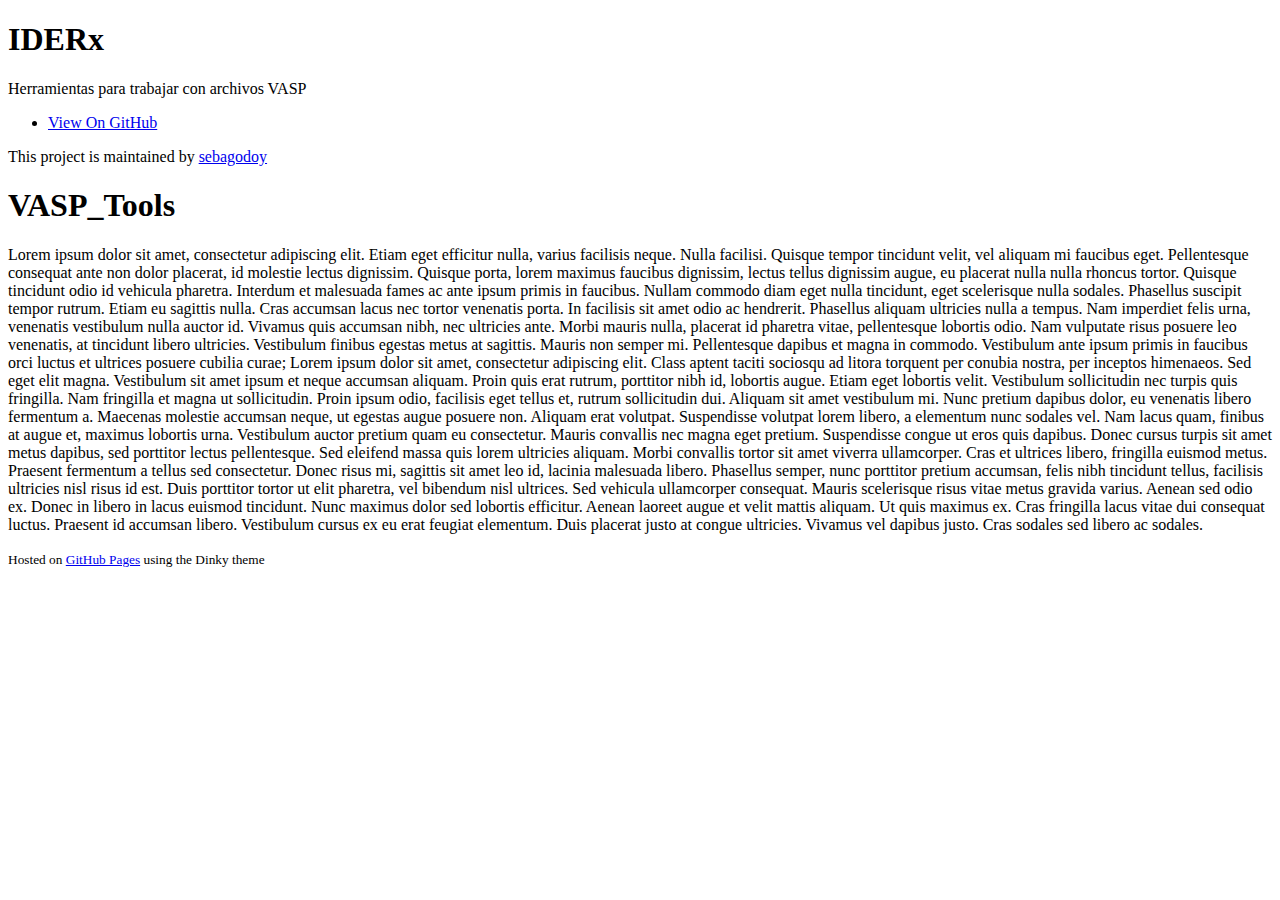
==== index.html @ 29c9e948 "Move index.html" ====
<!doctype html>
<html lang="en-US">
  <head>
    <meta charset="utf-8">
    <meta http-equiv="X-UA-Compatible" content="IE=edge">

<!-- Begin Jekyll SEO tag v2.6.1 -->
<title>VASP_Tools | IDERx</title>
<meta name="generator" content="Jekyll v3.9.0" />
<meta property="og:title" content="VASP_Tools" />
<meta property="og:locale" content="en_US" />
<meta name="description" content="Herramientas para trabajar con archivos VASP" />
<meta property="og:description" content="Herramientas para trabajar con archivos VASP" />
<link rel="canonical" href="https://sebagodoy.github.io/IDERx/" />
<meta property="og:url" content="https://sebagodoy.github.io/IDERx/" />
<meta property="og:site_name" content="IDERx" />
<script type="application/ld+json">
{"@type":"WebSite","headline":"VASP_Tools","url":"https://sebagodoy.github.io/IDERx/","description":"Herramientas para trabajar con archivos VASP","name":"IDERx","@context":"https://schema.org"}</script>
<!-- End Jekyll SEO tag -->

    <link rel="stylesheet" href="/IDERx/assets/css/style.css?v=09204b73da58defc92ed78d5748f68ccb7d13dcb">
    <script src="/IDERx/assets/js/scale.fix.js"></script>
    <meta name="viewport" content="width=device-width, initial-scale=1, user-scalable=no">
    <!--[if lt IE 9]>
    <script src="//html5shiv.googlecode.com/svn/trunk/html5.js"></script>
    <![endif]-->
  </head>
  <body>
    <div class="wrapper">
      <header>
        <h1 class="header">IDERx</h1>
        <p class="header">Herramientas para trabajar con archivos VASP</p>

        <ul>
          
          <li><a class="buttons github" href="https://github.com/sebagodoy/IDERx">View On GitHub</a></li>
        </ul>

        
          <p class="header">This project is maintained by <a class="header name" href="https://github.com/sebagodoy">sebagodoy</a></p>
        

        
      </header>

      <section>
        <h1 id="vasp_tools">VASP_Tools</h1>
<p>


Lorem ipsum dolor sit amet, consectetur adipiscing elit. Etiam eget efficitur nulla, varius facilisis neque. Nulla facilisi. Quisque tempor tincidunt velit, vel aliquam mi faucibus eget. Pellentesque consequat ante non dolor placerat, id molestie lectus dignissim. Quisque porta, lorem maximus faucibus dignissim, lectus tellus dignissim augue, eu placerat nulla nulla rhoncus tortor. Quisque tincidunt odio id vehicula pharetra. Interdum et malesuada fames ac ante ipsum primis in faucibus. Nullam commodo diam eget nulla tincidunt, eget scelerisque nulla sodales. Phasellus suscipit tempor rutrum. Etiam eu sagittis nulla. Cras accumsan lacus nec tortor venenatis porta. In facilisis sit amet odio ac hendrerit. Phasellus aliquam ultricies nulla a tempus. Nam imperdiet felis urna, venenatis vestibulum nulla auctor id.

Vivamus quis accumsan nibh, nec ultricies ante. Morbi mauris nulla, placerat id pharetra vitae, pellentesque lobortis odio. Nam vulputate risus posuere leo venenatis, at tincidunt libero ultricies. Vestibulum finibus egestas metus at sagittis. Mauris non semper mi. Pellentesque dapibus et magna in commodo. Vestibulum ante ipsum primis in faucibus orci luctus et ultrices posuere cubilia curae; Lorem ipsum dolor sit amet, consectetur adipiscing elit. Class aptent taciti sociosqu ad litora torquent per conubia nostra, per inceptos himenaeos. Sed eget elit magna. Vestibulum sit amet ipsum et neque accumsan aliquam. Proin quis erat rutrum, porttitor nibh id, lobortis augue. Etiam eget lobortis velit.

Vestibulum sollicitudin nec turpis quis fringilla. Nam fringilla et magna ut sollicitudin. Proin ipsum odio, facilisis eget tellus et, rutrum sollicitudin dui. Aliquam sit amet vestibulum mi. Nunc pretium dapibus dolor, eu venenatis libero fermentum a. Maecenas molestie accumsan neque, ut egestas augue posuere non. Aliquam erat volutpat. Suspendisse volutpat lorem libero, a elementum nunc sodales vel. Nam lacus quam, finibus at augue et, maximus lobortis urna. Vestibulum auctor pretium quam eu consectetur. Mauris convallis nec magna eget pretium.

Suspendisse congue ut eros quis dapibus. Donec cursus turpis sit amet metus dapibus, sed porttitor lectus pellentesque. Sed eleifend massa quis lorem ultricies aliquam. Morbi convallis tortor sit amet viverra ullamcorper. Cras et ultrices libero, fringilla euismod metus. Praesent fermentum a tellus sed consectetur. Donec risus mi, sagittis sit amet leo id, lacinia malesuada libero. Phasellus semper, nunc porttitor pretium accumsan, felis nibh tincidunt tellus, facilisis ultricies nisl risus id est. Duis porttitor tortor ut elit pharetra, vel bibendum nisl ultrices. Sed vehicula ullamcorper consequat. Mauris scelerisque risus vitae metus gravida varius. Aenean sed odio ex. Donec in libero in lacus euismod tincidunt. Nunc maximus dolor sed lobortis efficitur. Aenean laoreet augue et velit mattis aliquam.

Ut quis maximus ex. Cras fringilla lacus vitae dui consequat luctus. Praesent id accumsan libero. Vestibulum cursus ex eu erat feugiat elementum. Duis placerat justo at congue ultricies. Vivamus vel dapibus justo. Cras sodales sed libero ac sodales.         
</p>

      </section>

      <footer>
        <p><small>Hosted on <a href="https://pages.github.com">GitHub Pages</a> using the Dinky theme</small></p>
      </footer>
    </div>
    <!--[if !IE]><script>fixScale(document);</script><![endif]-->
    
  </body>
</html>
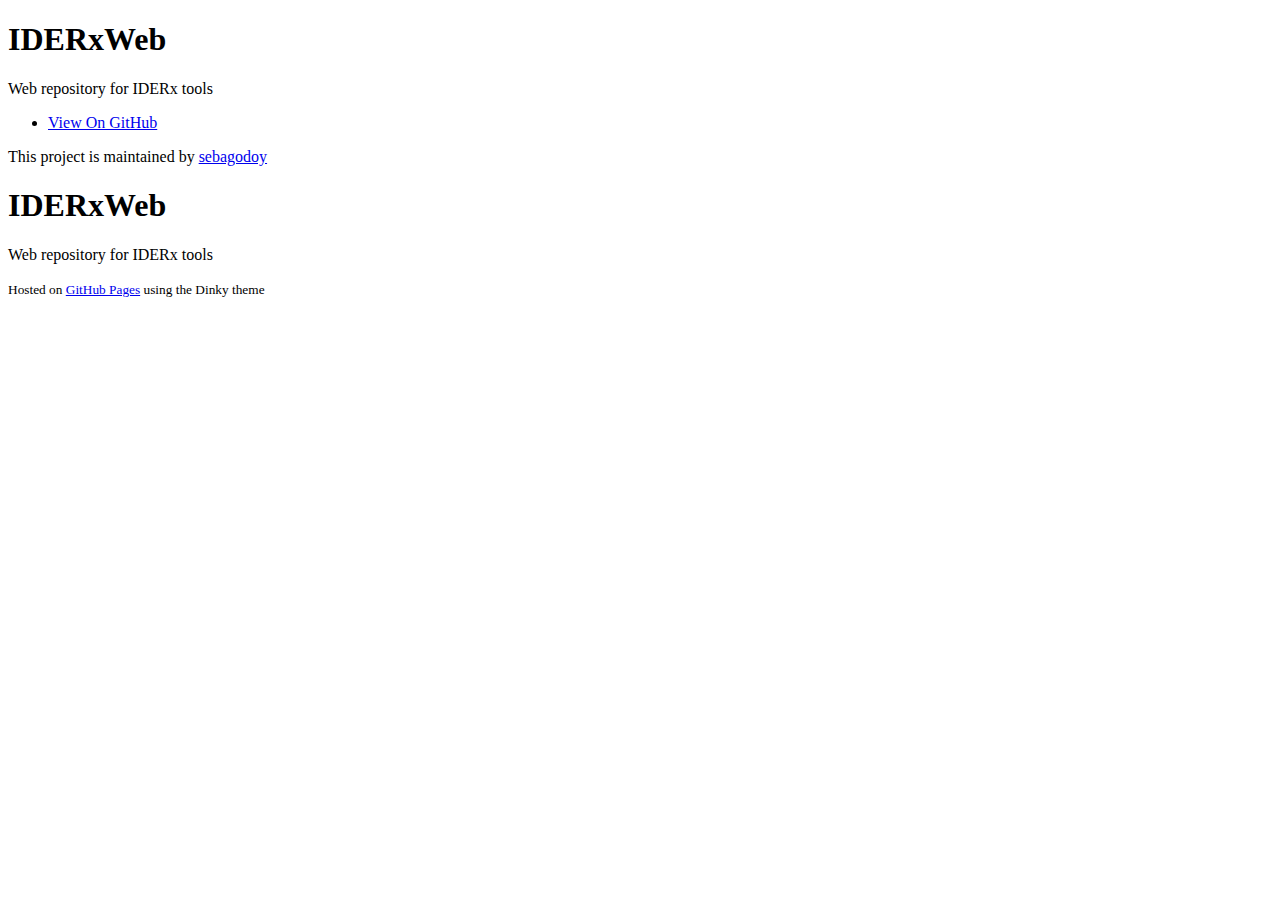
==== commit b605eefe: "Create index.html" ====
--- a/index.html
+++ b/index.html
@@ -5,21 +5,21 @@
     <meta http-equiv="X-UA-Compatible" content="IE=edge">
 
 <!-- Begin Jekyll SEO tag v2.6.1 -->
-<title>VASP_Tools | IDERx</title>
+<title>IDERxWeb | Web repository for IDERx tools</title>
 <meta name="generator" content="Jekyll v3.9.0" />
-<meta property="og:title" content="VASP_Tools" />
+<meta property="og:title" content="IDERxWeb" />
 <meta property="og:locale" content="en_US" />
-<meta name="description" content="Herramientas para trabajar con archivos VASP" />
-<meta property="og:description" content="Herramientas para trabajar con archivos VASP" />
-<link rel="canonical" href="https://sebagodoy.github.io/IDERx/" />
-<meta property="og:url" content="https://sebagodoy.github.io/IDERx/" />
-<meta property="og:site_name" content="IDERx" />
+<meta name="description" content="Web repository for IDERx tools" />
+<meta property="og:description" content="Web repository for IDERx tools" />
+<link rel="canonical" href="https://sebagodoy.github.io/IDERxWeb/" />
+<meta property="og:url" content="https://sebagodoy.github.io/IDERxWeb/" />
+<meta property="og:site_name" content="IDERxWeb" />
 <script type="application/ld+json">
-{"@type":"WebSite","headline":"VASP_Tools","url":"https://sebagodoy.github.io/IDERx/","description":"Herramientas para trabajar con archivos VASP","name":"IDERx","@context":"https://schema.org"}</script>
+{"@type":"WebSite","headline":"IDERxWeb","url":"https://sebagodoy.github.io/IDERxWeb/","description":"Web repository for IDERx tools","name":"IDERxWeb","@context":"https://schema.org"}</script>
 <!-- End Jekyll SEO tag -->
 
-    <link rel="stylesheet" href="/IDERx/assets/css/style.css?v=09204b73da58defc92ed78d5748f68ccb7d13dcb">
-    <script src="/IDERx/assets/js/scale.fix.js"></script>
+    <link rel="stylesheet" href="/IDERxWeb/assets/css/style.css?v=961e7e7598b789c620fd3403e69750429f136f9b">
+    <script src="/IDERxWeb/assets/js/scale.fix.js"></script>
     <meta name="viewport" content="width=device-width, initial-scale=1, user-scalable=no">
     <!--[if lt IE 9]>
     <script src="//html5shiv.googlecode.com/svn/trunk/html5.js"></script>
@@ -28,12 +28,12 @@
   <body>
     <div class="wrapper">
       <header>
-        <h1 class="header">IDERx</h1>
-        <p class="header">Herramientas para trabajar con archivos VASP</p>
+        <h1 class="header">IDERxWeb</h1>
+        <p class="header">Web repository for IDERx tools</p>
 
         <ul>
           
-          <li><a class="buttons github" href="https://github.com/sebagodoy/IDERx">View On GitHub</a></li>
+          <li><a class="buttons github" href="https://github.com/sebagodoy/IDERxWeb">View On GitHub</a></li>
         </ul>
 
         
@@ -44,20 +44,8 @@
       </header>
 
       <section>
-        <h1 id="vasp_tools">VASP_Tools</h1>
-<p>
-
-
-Lorem ipsum dolor sit amet, consectetur adipiscing elit. Etiam eget efficitur nulla, varius facilisis neque. Nulla facilisi. Quisque tempor tincidunt velit, vel aliquam mi faucibus eget. Pellentesque consequat ante non dolor placerat, id molestie lectus dignissim. Quisque porta, lorem maximus faucibus dignissim, lectus tellus dignissim augue, eu placerat nulla nulla rhoncus tortor. Quisque tincidunt odio id vehicula pharetra. Interdum et malesuada fames ac ante ipsum primis in faucibus. Nullam commodo diam eget nulla tincidunt, eget scelerisque nulla sodales. Phasellus suscipit tempor rutrum. Etiam eu sagittis nulla. Cras accumsan lacus nec tortor venenatis porta. In facilisis sit amet odio ac hendrerit. Phasellus aliquam ultricies nulla a tempus. Nam imperdiet felis urna, venenatis vestibulum nulla auctor id.
-
-Vivamus quis accumsan nibh, nec ultricies ante. Morbi mauris nulla, placerat id pharetra vitae, pellentesque lobortis odio. Nam vulputate risus posuere leo venenatis, at tincidunt libero ultricies. Vestibulum finibus egestas metus at sagittis. Mauris non semper mi. Pellentesque dapibus et magna in commodo. Vestibulum ante ipsum primis in faucibus orci luctus et ultrices posuere cubilia curae; Lorem ipsum dolor sit amet, consectetur adipiscing elit. Class aptent taciti sociosqu ad litora torquent per conubia nostra, per inceptos himenaeos. Sed eget elit magna. Vestibulum sit amet ipsum et neque accumsan aliquam. Proin quis erat rutrum, porttitor nibh id, lobortis augue. Etiam eget lobortis velit.
-
-Vestibulum sollicitudin nec turpis quis fringilla. Nam fringilla et magna ut sollicitudin. Proin ipsum odio, facilisis eget tellus et, rutrum sollicitudin dui. Aliquam sit amet vestibulum mi. Nunc pretium dapibus dolor, eu venenatis libero fermentum a. Maecenas molestie accumsan neque, ut egestas augue posuere non. Aliquam erat volutpat. Suspendisse volutpat lorem libero, a elementum nunc sodales vel. Nam lacus quam, finibus at augue et, maximus lobortis urna. Vestibulum auctor pretium quam eu consectetur. Mauris convallis nec magna eget pretium.
-
-Suspendisse congue ut eros quis dapibus. Donec cursus turpis sit amet metus dapibus, sed porttitor lectus pellentesque. Sed eleifend massa quis lorem ultricies aliquam. Morbi convallis tortor sit amet viverra ullamcorper. Cras et ultrices libero, fringilla euismod metus. Praesent fermentum a tellus sed consectetur. Donec risus mi, sagittis sit amet leo id, lacinia malesuada libero. Phasellus semper, nunc porttitor pretium accumsan, felis nibh tincidunt tellus, facilisis ultricies nisl risus id est. Duis porttitor tortor ut elit pharetra, vel bibendum nisl ultrices. Sed vehicula ullamcorper consequat. Mauris scelerisque risus vitae metus gravida varius. Aenean sed odio ex. Donec in libero in lacus euismod tincidunt. Nunc maximus dolor sed lobortis efficitur. Aenean laoreet augue et velit mattis aliquam.
-
-Ut quis maximus ex. Cras fringilla lacus vitae dui consequat luctus. Praesent id accumsan libero. Vestibulum cursus ex eu erat feugiat elementum. Duis placerat justo at congue ultricies. Vivamus vel dapibus justo. Cras sodales sed libero ac sodales.         
-</p>
+        <h1 id="iderxweb">IDERxWeb</h1>
+<p>Web repository for IDERx tools</p>
 
       </section>
 
@@ -69,4 +57,3 @@
     
   </body>
 </html>
-
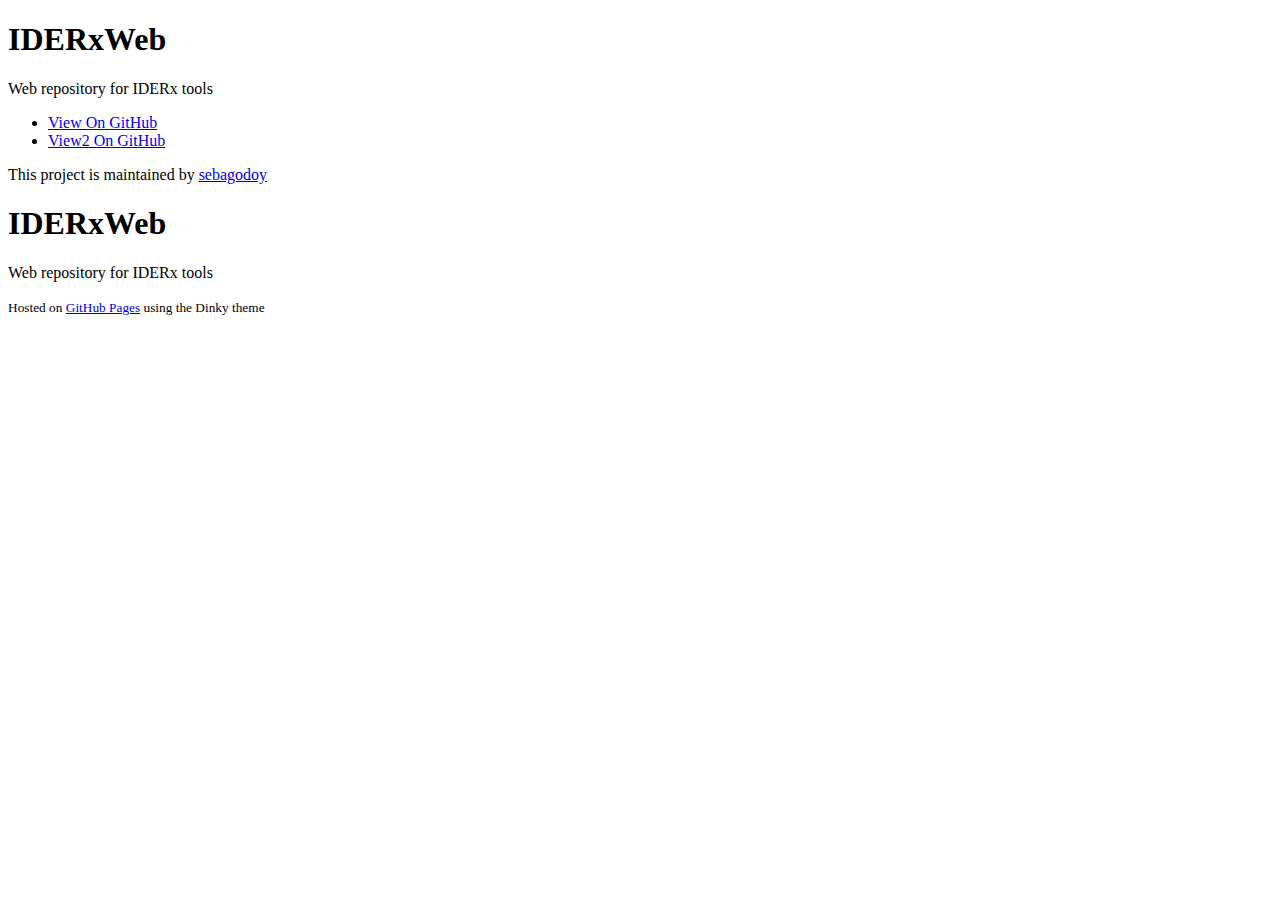
==== commit 27a952b3: "WebFiles" ====
--- a/index.html
+++ b/index.html
@@ -34,6 +34,7 @@
         <ul>
           
           <li><a class="buttons github" href="https://github.com/sebagodoy/IDERxWeb">View On GitHub</a></li>
+          <li><a class="buttons github" href="https://github.com/sebagodoy/IDERxWeb">View2 On GitHub</a></li>
         </ul>
 
         
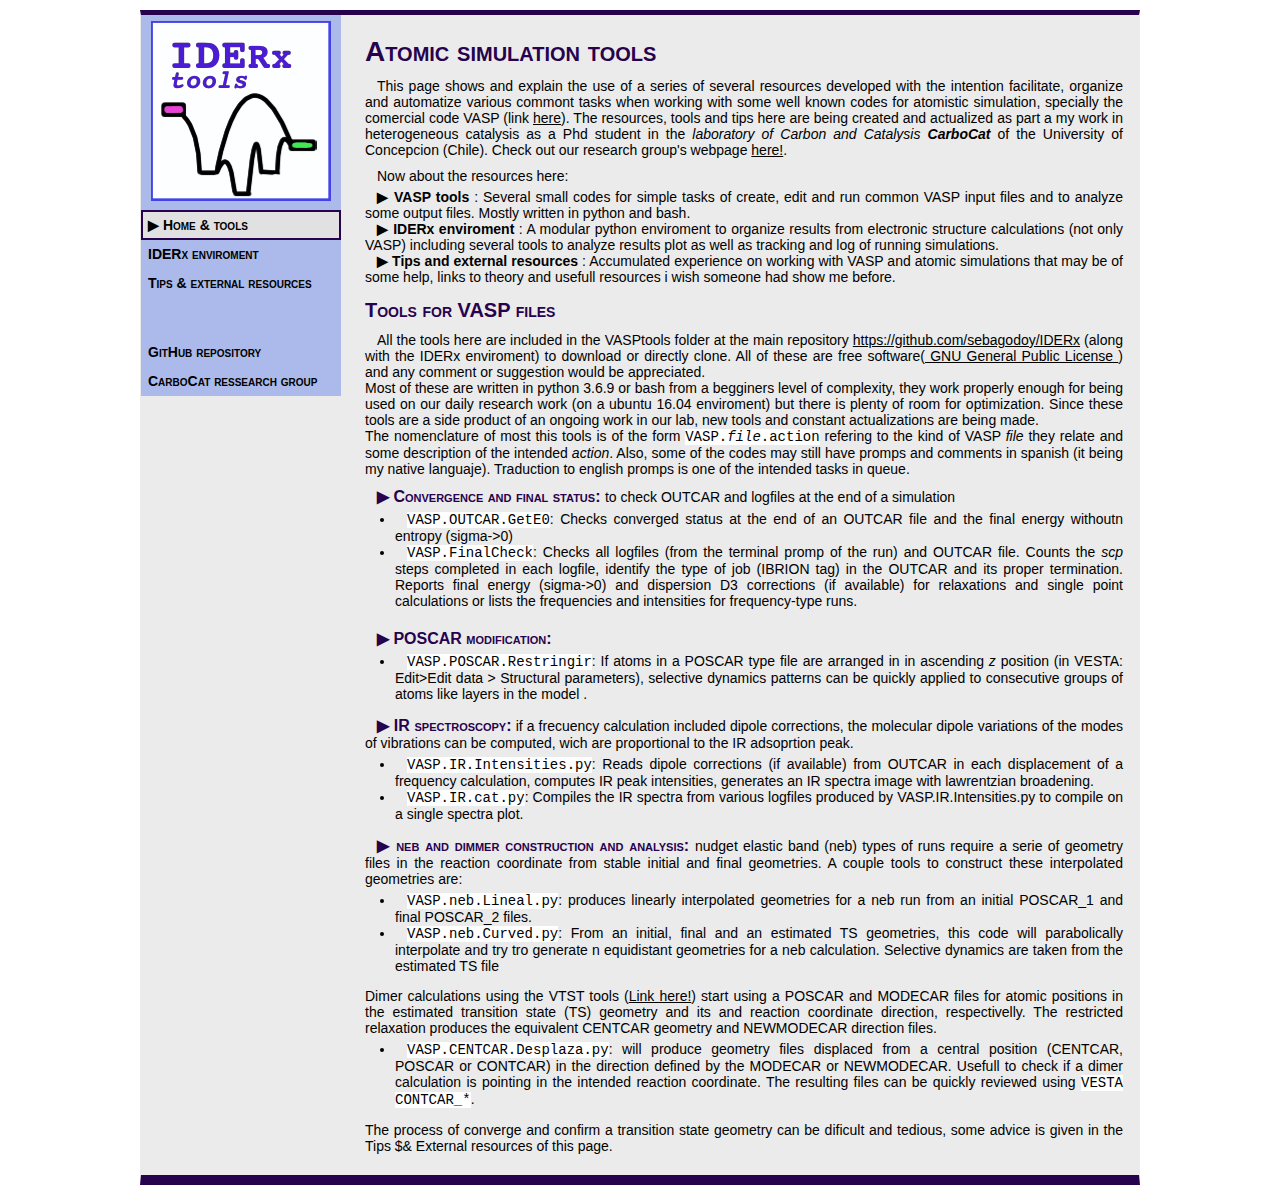
==== commit ec58296d: "WEbPage progress" ====
--- a/index.html
+++ b/index.html
@@ -1,60 +1,142 @@
-<!doctype html>
-<html lang="en-US">
-  <head>
-    <meta charset="utf-8">
-    <meta http-equiv="X-UA-Compatible" content="IE=edge">
+<head>
+   <link rel="stylesheet" type="text/css" href="./WebFiles/style.css">
+</head>
 
-<!-- Begin Jekyll SEO tag v2.6.1 -->
-<title>IDERxWeb | Web repository for IDERx tools</title>
-<meta name="generator" content="Jekyll v3.9.0" />
-<meta property="og:title" content="IDERxWeb" />
-<meta property="og:locale" content="en_US" />
-<meta name="description" content="Web repository for IDERx tools" />
-<meta property="og:description" content="Web repository for IDERx tools" />
-<link rel="canonical" href="https://sebagodoy.github.io/IDERxWeb/" />
-<meta property="og:url" content="https://sebagodoy.github.io/IDERxWeb/" />
-<meta property="og:site_name" content="IDERxWeb" />
-<script type="application/ld+json">
-{"@type":"WebSite","headline":"IDERxWeb","url":"https://sebagodoy.github.io/IDERxWeb/","description":"Web repository for IDERx tools","name":"IDERxWeb","@context":"https://schema.org"}</script>
-<!-- End Jekyll SEO tag -->
+<body>
+   <div class="header">
+       <div class="LateralBox">
+           <img src="./WebFiles/Logo.png" alt="My own project logo" style="margin-bottom:10px">
+           <div class="ThisLateralList">&#x25B6 Home & tools</div>
+           <div class="LateralList">IDERx enviroment</div>
+           <a href="./WebFiles/TnR.html"><div class="LateralList">Tips & external resources</div></a>
 
-    <link rel="stylesheet" href="/IDERxWeb/assets/css/style.css?v=961e7e7598b789c620fd3403e69750429f136f9b">
-    <script src="/IDERxWeb/assets/js/scale.fix.js"></script>
-    <meta name="viewport" content="width=device-width, initial-scale=1, user-scalable=no">
-    <!--[if lt IE 9]>
-    <script src="//html5shiv.googlecode.com/svn/trunk/html5.js"></script>
-    <![endif]-->
-  </head>
-  <body>
-    <div class="wrapper">
-      <header>
-        <h1 class="header">IDERxWeb</h1>
-        <p class="header">Web repository for IDERx tools</p>
 
-        <ul>
-          
-          <li><a class="buttons github" href="https://github.com/sebagodoy/IDERxWeb">View On GitHub</a></li>
-          <li><a class="buttons github" href="https://github.com/sebagodoy/IDERxWeb">View2 On GitHub</a></li>
-        </ul>
+           <div style="margin-bottom:40px"></div>
+           <a href="https://github.com/sebagodoy/IDERx"><div class="LateralList">GitHub repository</div></a>
+           <a href="https://sites.google.com/view/carbocatudec"><div class="LateralList">CarboCat ressearch group</div></a>
+       </div>
 
-        
-          <p class="header">This project is maintained by <a class="header name" href="https://github.com/sebagodoy">sebagodoy</a></p>
-        
 
-        
-      </header>
 
-      <section>
-        <h1 id="iderxweb">IDERxWeb</h1>
-<p>Web repository for IDERx tools</p>
+        <div class="content"><!-- block interno -->
 
-      </section>
 
-      <footer>
-        <p><small>Hosted on <a href="https://pages.github.com">GitHub Pages</a> using the Dinky theme</small></p>
-      </footer>
-    </div>
-    <!--[if !IE]><script>fixScale(document);</script><![endif]-->
-    
-  </body>
-</html>
+        <h1>Atomic simulation tools</h1>
+
+            <div class="text">
+                This page shows and explain the use of a series of several resources developed with the intention facilitate, organize and automatize
+                various commont tasks when working with some well known codes for atomistic simulation, specially the comercial code VASP
+                (link <u><a href="https://www.vasp.at/">here</a></u>).
+                The resources, tools and tips here are being created and actualized as part a my work in heterogeneous catalysis as a Phd student in
+                the <i>laboratory of Carbon and Catalysis <b>CarboCat</b></i> of the University of Concepcion (Chile). Check out our research group's
+                webpage <u><a href="https://sites.google.com/view/carbocatudec"> here!</a></u>.
+            </div>
+
+            <div class="text">
+                Now about the resources here:
+                <ul style="list-style-type:none; padding:0px; margin-top:5px">
+                    <li><b><a href="#VASPtools">&#x25B6 VASP tools</a></b>
+                        : Several small codes for simple tasks of create, edit and run common VASP input files
+                        and to analyze some output files. Mostly written in python and bash.
+                    </li>
+                    <li><b><a href="#IDERx">&#x25B6 IDERx enviroment</a></b>
+                        : A modular python enviroment to organize results from electronic structure
+                        calculations (not only VASP) including several tools to analyze results plot as well as tracking and log of running simulations.
+                    </li>
+                    <li><b><a href="./WebFiles/TnR.html">&#x25B6 Tips and external resources</a></b>
+                        : Accumulated experience on working with VASP and atomic simulations that may be of some help,
+                        links to theory and usefull resources i wish someone had show me before.
+                    </li>
+                </ul>
+            </div>
+
+
+
+
+        <h2>Tools for VASP files</h2>
+            <div class="text">
+                All the tools here are included in the VASPtools folder at the main repository
+                <u><a href="https://github.com/sebagodoy/IDERx">https://github.com/sebagodoy/IDERx</a></u> (along with the IDERx enviroment) to download or directly clone.
+                All of these are free software(<u><a href="http://www.gnu.org/licenses/"> GNU General Public License </a></u>) and any comment or suggestion
+                would be appreciated.
+                <br>
+                Most of these are written in python 3.6.9 or bash from a begginers level of complexity, they work properly enough for being used
+                on our daily research work (on a ubuntu 16.04 enviroment) but there is plenty of room for optimization. Since these tools are a side
+                product of an ongoing work in our lab, new tools and constant actualizations are being made.
+                <br>
+                The nomenclature of most this tools is of the form <code>VASP.<i>file</i>.<a>action</a></code> refering to the kind of VASP
+                <i>file</i> they relate and some description of the intended <i>action</i>. Also, some of the codes may still have promps and comments
+                in spanish (it being my native languaje). Traduction to english promps is one of the intended tasks in queue.
+            </div>
+
+        <!--Energy-->
+        <div class="text"> <h3 id="Energy">&#x25B6 Convergence and final status: </h3> to check OUTCAR and logfiles at the end of a simulation
+            <ul style="padding-left:30px; margin-top:5px">
+                <li><code>VASP.OUTCAR.GetE0</code>: Checks converged status at the end of an OUTCAR file and the final energy withoutn entropy (sigma->0)</li>
+                <li><code>VASP.FinalCheck</code>: Checks all logfiles (from the terminal promp of the run) and OUTCAR file. Counts the <i>scp</i> steps completed in each logfile, identify
+                the type of job (IBRION tag) in the OUTCAR and its proper termination. Reports final energy (sigma->0) and dispersion D3 corrections
+                    (if available) for relaxations and single point calculations or lists the frequencies and intensities for frequency-type runs.</li>
+            </ul>
+        </div>
+
+
+        <div style="margin-bottom:20px"></div>
+        <!--Freezing POSCAR-->
+        <div class="text"><h3 id="Restrict">&#x25B6 POSCAR modification:</h3>
+            <ul style="padding-left:30px; margin-top:5px">
+                <li><code>VASP.POSCAR.Restringir</code>: If atoms in a POSCAR type file are arranged in in ascending <i>z</i> position (in VESTA: Edit>Edit data > Structural parameters),
+                    selective dynamics patterns can be quickly applied to consecutive groups of atoms like layers in the model .
+                </li>
+            </ul>
+        </div>
+
+        <!--IR frecuencies-->
+        <div class="text"><h3 id="IR">&#x25B6 IR spectroscopy:</h3> if a frecuency calculation included dipole corrections, the molecular dipole variations of the
+            modes of vibrations can be computed, wich are proportional to the IR adsoprtion peak.
+            <ul style="padding-left:30px; margin-top:5px">
+                <li><code>VASP.IR.Intensities.py</code>: Reads dipole corrections (if available) from OUTCAR in each displacement of a frequency
+                calculation, computes IR peak intensities, generates an IR spectra image with lawrentzian broadening.</li>
+                <li><code>VASP.IR.cat.py</code>: Compiles the IR spectra from various logfiles produced by VASP.IR.Intensities.py to compile on a single
+                spectra plot.</li>
+
+            </ul>
+        </div>
+
+
+        <!-- neb -->
+        <div class="text"><h3 id="neb">&#x25B6 neb and dimmer construction and analysis: </h3> nudget elastic band (neb) types of runs require a serie of geometry files
+            in the reaction coordinate from stable initial and final geometries. A couple tools to construct these interpolated geometries are:
+            <ul style="padding-left:30px; margin-top:5px">
+                <li><code>VASP.neb.Lineal.py</code>: produces linearly interpolated geometries for a neb run from an initial POSCAR_1 and final POSCAR_2 files.</li>
+                <li><code>VASP.neb.Curved.py</code>: From an initial, final and an estimated TS geometries, this code will parabolically interpolate and try tro generate
+                n equidistant geometries for a neb calculation. Selective dynamics are taken from the estimated TS file</li>
+            </ul>
+
+            Dimer calculations using the VTST tools (<u><a href="https://theory.cm.utexas.edu/vtsttools/">Link here!</a></u>) start using a POSCAR and MODECAR files
+            for atomic positions in the estimated transition state (TS) geometry and its and reaction coordinate direction, respectivelly. The restricted relaxation
+            produces the equivalent CENTCAR geometry and NEWMODECAR direction files.
+
+            <ul style="padding-left:30px; margin-top:5px">
+                <li><code>VASP.CENTCAR.Desplaza.py</code>: will produce geometry files displaced from a central position (CENTCAR, POSCAR or CONTCAR) in the direction
+                    defined by the MODECAR or NEWMODECAR. Usefull to check if a dimer calculation is pointing in the intended reaction coordinate. The resulting files
+                    can be quickly reviewed using <code>VESTA CONTCAR_*</code>.</li>
+
+            </ul>
+
+            The process of converge and confirm a transition state geometry can be dificult and tedious, some advice is given in the Tips $& External resources
+            of this page.
+
+        </div>
+
+
+
+
+
+      </div><!-- block interno -->
+
+
+
+       <!--- clear div para obligar que la ventana llegue al final abajo independiente del largo --->
+       <div class="clearwidth"></div>
+   </div>
+</body>
--- a/WebFiles/style.css
+++ b/WebFiles/style.css
@@ -0,0 +1,273 @@
+
+a.nav:link
+{
+   text-decoration:none;
+   font-size:14;
+   font-weight:700;
+   color:#000000;
+}
+
+a.nav:visited
+{
+   text-decoration:none;
+   font-size:14;
+   font-weight:700;
+   color:#000000;
+}
+
+a.nav:hover
+{
+   color:#FFBD5D;
+   font-size:14;
+}
+
+
+a:link
+{
+   text-decoration:none;
+   color:black;
+}
+
+a:visited
+{
+   text-decoration:none;
+   color:black;
+}
+
+
+
+div.header
+{
+   border:1px solid transparent;
+   background-color: #EBEBEB;
+   width:1000px;
+   margin-left:auto;
+   margin-right:auto;
+   margin-top:10px;
+   border-bottom:10px solid #27024d;
+   border-top:5px solid #27024d;
+   box-sizing: border-box;
+}
+
+div.utLogo
+{
+   float:right;
+}
+
+
+
+div.LateralBox
+{   float:left;
+    border:1px solid transparent;
+    text-align: center;
+    width:200px;
+    padding-top:5px;
+    background-color: #ABBAEA;
+    font-family:arial;
+    font-weight:700;
+    box-sizing: border-box;
+}
+
+div.LateralList
+{
+    text-align: left;
+    font-family:"Nobile", sans-serif;
+    font-variant:small-caps;
+    font-size:14;
+    width:200px;
+    margin:-1px;
+    padding:5px;
+    border:2px solid transparent;
+    box-sizing: border-box;
+}
+
+div.LateralList:hover
+{
+    border:2px solid #27024d;
+    background: #e1e1e1;
+}
+div.ThisLateralList
+{
+    text-align: left;
+    font-family:"Nobile", sans-serif;
+    font-variant:small-caps;
+    font-size:14;
+    width:200px;
+    margin:-1px;
+    padding:5px;
+    border:2px solid #27024d;
+    background: #e1e1e1;
+    box-sizing: border-box;
+}
+div.LateralSubList
+{
+    text-align: left;
+    font-family:"Nobile", sans-serif;
+    font-variant:small-caps;
+    font-size:10;
+    width:200px;
+    margin:-1px;
+    padding:0px 0px 0px 15px;
+    border:2px solid transparent;
+    box-sizing: border-box;
+}
+div.LateralSubList:hover
+{
+    border:2px solid #27024d;
+    background: #e1e1e1;
+}
+
+
+
+div.clearwidth{clear:both;}
+
+div.content
+{
+   float:right;
+   width:790px;
+   border:1px solid transparent;
+   padding-top:10px;
+   padding-bottom:20px;
+   padding-right:15px;
+   padding-left:15px;
+   box-sizing: border-box;
+}
+
+li
+{
+    padding:0px;
+    margin:0px;
+}
+
+h1
+{
+   font-family:"Nobile", sans-serif;
+   width:100%;
+   font-weight:700;
+   font-size:28;
+   color:#27024d;
+   padding:0px;
+   margin-top:10px;
+   margin-bottom:10px;
+   font-variant: small-caps;
+}
+
+h2
+{
+   font-family:"Nobile", sans-serif;
+   width:100%;
+   font-weight:700;
+   font-size:20;
+   border-bottom:0px solid #000000;
+   color:#27024d;
+   padding:0px;
+   margin-top:0px;
+   margin-bottom:5px;
+   font-variant: small-caps;
+}
+
+h3
+{
+   font-family:"Nobile", sans-serif;
+   width:100%;
+   font-weight:700;
+   font-size:16;
+   border-bottom:0px solid #000000;
+   color:#27024d;
+   padding:0px;
+   margin-top:10px;
+   margin-bottom:0px;
+   margin-left:0px;
+   display:inline;
+   font-variant: small-caps;
+}
+
+h4
+{
+   font-variant: small-caps;
+   padding:0px;
+   margin:0px;
+}
+
+
+div.text
+{
+   text-indent:12px;
+   font-family:"Nobile", sans-serif;
+   width:100%;
+   font-weight:400;
+   font-size:14;
+   color:#000000;
+   margin-top:10px;
+   text-align:justify;
+}
+
+div.text em
+{
+   font-family:"Nobile", sans-serif;
+   text-indent:12px;
+   width:100%;
+   font-weight:700;
+   font-size:14;
+   color:#27024d;
+   text-align:justify;
+}
+
+div.firefox
+{
+   float:right;
+   color:#777777;
+   margin-top:3px;
+   font-family:arial;
+   font-size:10;
+}
+
+img.figure
+{
+   margin:10 px;
+   border:1px solid #000000;
+}
+
+table
+{
+   font-family:verdana;
+   font-weight:400;
+   font-size:14;
+   color:#000000;
+   text-align:justify;
+}
+
+p{
+   text-indent:12px;
+   font-family:"Nobile", sans-serif;ES;
+   width:100%;
+   font-weight:400;
+   font-size:14;
+   margin-top:0px;
+   margin-bottom:0px;
+   color:#000000;
+   text-align:justify;
+}
+
+code{
+background:#FFFFFF;
+color:#000000;
+font-family:courier;
+font-weight:400;
+}
+
+
+div.code
+{
+   font-family:courier;
+   font-weight:400;
+   font-size:12;
+   color:#000000;
+   text-indent:0px;
+   text-align:justify;
+   background:#FFFFFF;
+   border:1px solid transparent;
+   padding-left:10px;
+   margin:5px;
+}
+
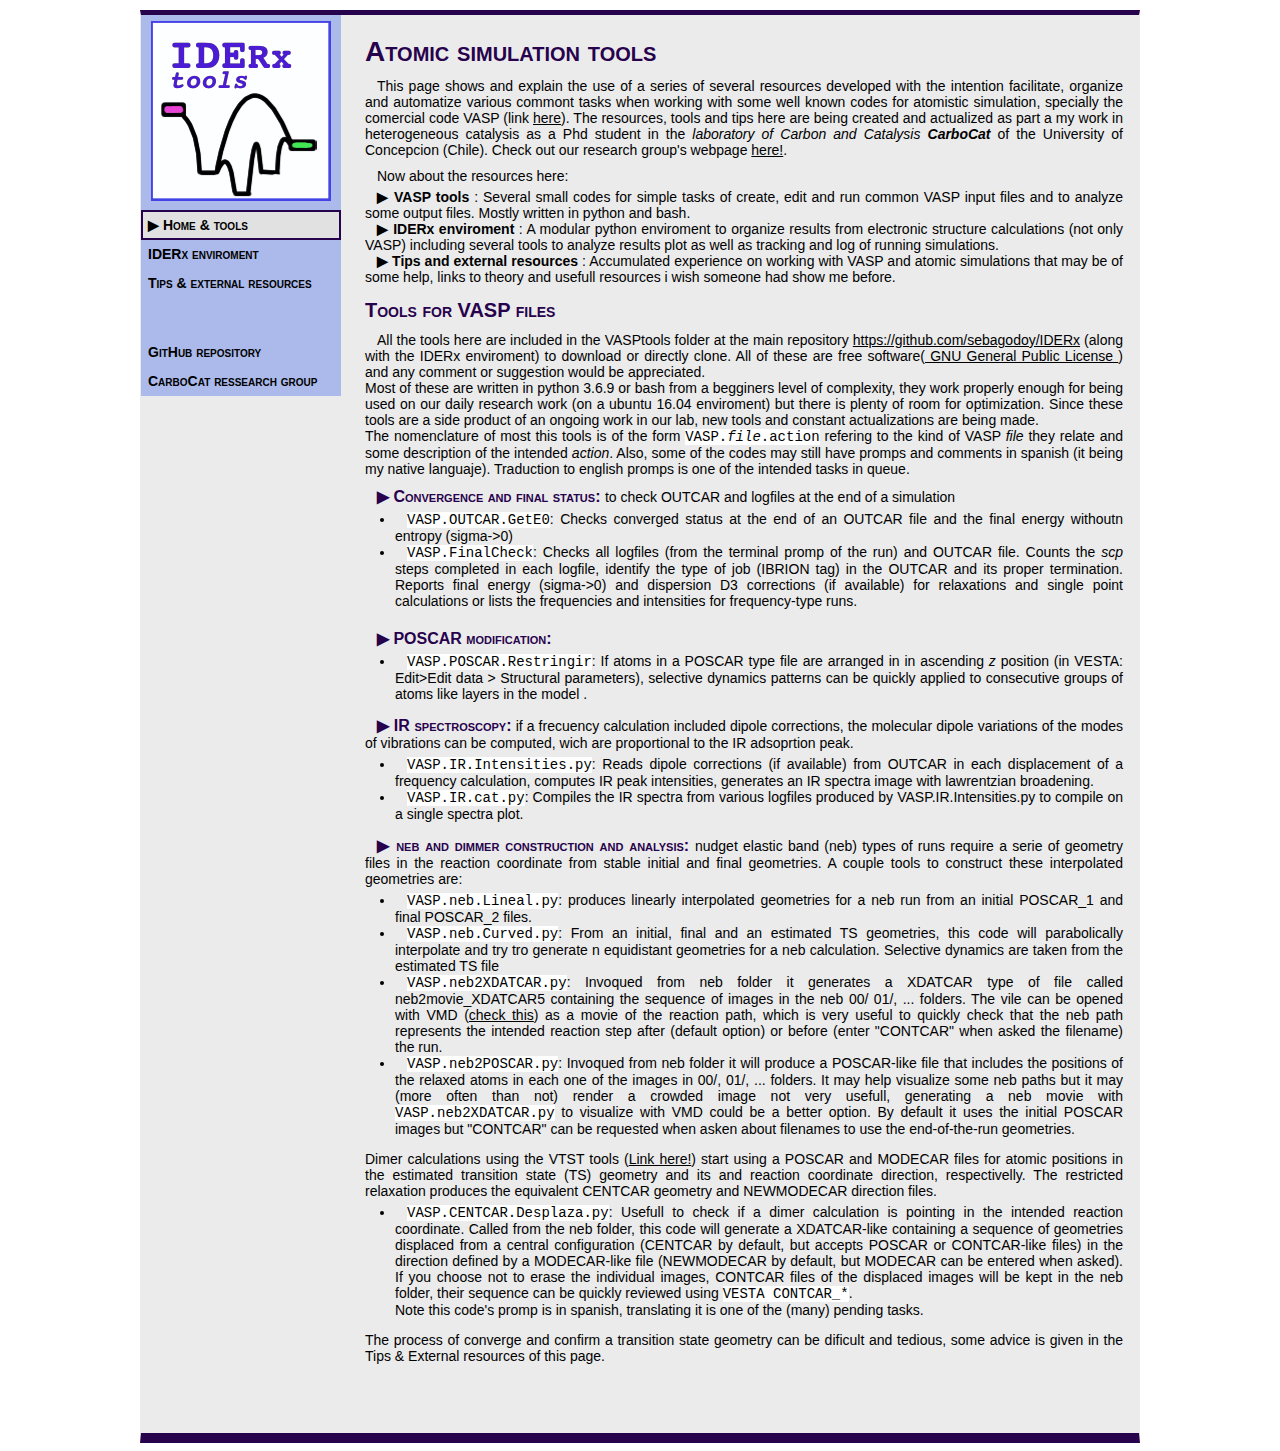
==== commit 0400af94: "Add files via upload" ====
--- a/index.html
+++ b/index.html
@@ -5,10 +5,10 @@
 <body>
    <div class="header">
        <div class="LateralBox">
-           <img src="./WebFiles/Logo.png" alt="My own project logo" style="margin-bottom:10px">
+           <img src="./WebFiles/Logo.png" alt="IDERx logo, please charge!" style="margin-bottom:10px">
            <div class="ThisLateralList">&#x25B6 Home & tools</div>
-           <div class="LateralList">IDERx enviroment</div>
-           <a href="./WebFiles/TnR.html"><div class="LateralList">Tips & external resources</div></a>
+           <a href="./WebFiles/IDERx.html"> <div class="LateralList">IDERx enviroment</div></a>
+           <a href="./WebFiles/TnR.html">   <div class="LateralList">Tips & external resources</div></a>
 
 
            <div style="margin-bottom:40px"></div>
@@ -108,23 +108,40 @@
             in the reaction coordinate from stable initial and final geometries. A couple tools to construct these interpolated geometries are:
             <ul style="padding-left:30px; margin-top:5px">
                 <li><code>VASP.neb.Lineal.py</code>: produces linearly interpolated geometries for a neb run from an initial POSCAR_1 and final POSCAR_2 files.</li>
+
                 <li><code>VASP.neb.Curved.py</code>: From an initial, final and an estimated TS geometries, this code will parabolically interpolate and try tro generate
                 n equidistant geometries for a neb calculation. Selective dynamics are taken from the estimated TS file</li>
+
+                <li><code>VASP.neb2XDATCAR.py</code>: Invoqued from  neb folder it generates a XDATCAR type of file called neb2movie_XDATCAR5 containing the sequence of
+                    images in the neb 00/ 01/,  ... folders. The vile can be opened with VMD (<u><a href="./WebFiles/TnR.html#Software">check this</a></u>) as a movie of the reaction path, which is very useful
+                    to quickly check that the neb path represents the intended reaction step after (default option) or before (enter "CONTCAR" when asked the filename) the run.
+
+                <li><code>VASP.neb2POSCAR.py</code>: Invoqued from  neb folder it will produce a POSCAR-like file that includes the positions of the relaxed atoms in each
+                    one of the images in 00/,  01/,  ... folders. It may help visualize some neb paths but it may (more often than not) render a crowded image not
+                    very usefull, generating a neb movie with <code>VASP.neb2XDATCAR.py</code> to visualize with VMD could be a better option. By default it uses the
+                    initial POSCAR images but "CONTCAR" can be requested when asken about filenames to use the end-of-the-run geometries.
             </ul>
+
 
             Dimer calculations using the VTST tools (<u><a href="https://theory.cm.utexas.edu/vtsttools/">Link here!</a></u>) start using a POSCAR and MODECAR files
             for atomic positions in the estimated transition state (TS) geometry and its and reaction coordinate direction, respectivelly. The restricted relaxation
             produces the equivalent CENTCAR geometry and NEWMODECAR direction files.
 
             <ul style="padding-left:30px; margin-top:5px">
-                <li><code>VASP.CENTCAR.Desplaza.py</code>: will produce geometry files displaced from a central position (CENTCAR, POSCAR or CONTCAR) in the direction
-                    defined by the MODECAR or NEWMODECAR. Usefull to check if a dimer calculation is pointing in the intended reaction coordinate. The resulting files
-                    can be quickly reviewed using <code>VESTA CONTCAR_*</code>.</li>
+                <li><code>VASP.CENTCAR.Desplaza.py</code>: Usefull to check if a
+                    dimer calculation is pointing in the intended reaction coordinate. Called from the neb folder, this code will generate a XDATCAR-like containing
+                    a sequence of geometries displaced from a central configuration (CENTCAR by default, but accepts POSCAR or CONTCAR-like files) in the direction
+                    defined by a MODECAR-like file (NEWMODECAR by default, but MODECAR can be entered when asked). If you choose not to erase the individual images,
+                    CONTCAR files of the displaced images will be kept in the neb folder, their sequence can be quickly reviewed using <code>VESTA CONTCAR_*</code>.
+                    <br>
+                    Note this code's promp is in spanish, translating it is one of the (many)
+                    pending tasks.</li>
 
             </ul>
 
-            The process of converge and confirm a transition state geometry can be dificult and tedious, some advice is given in the Tips $& External resources
+            The process of converge and confirm a transition state geometry can be dificult and tedious, some advice is given in the Tips & External resources
             of this page.
+            <br><br><br><br>
 
         </div>
 
